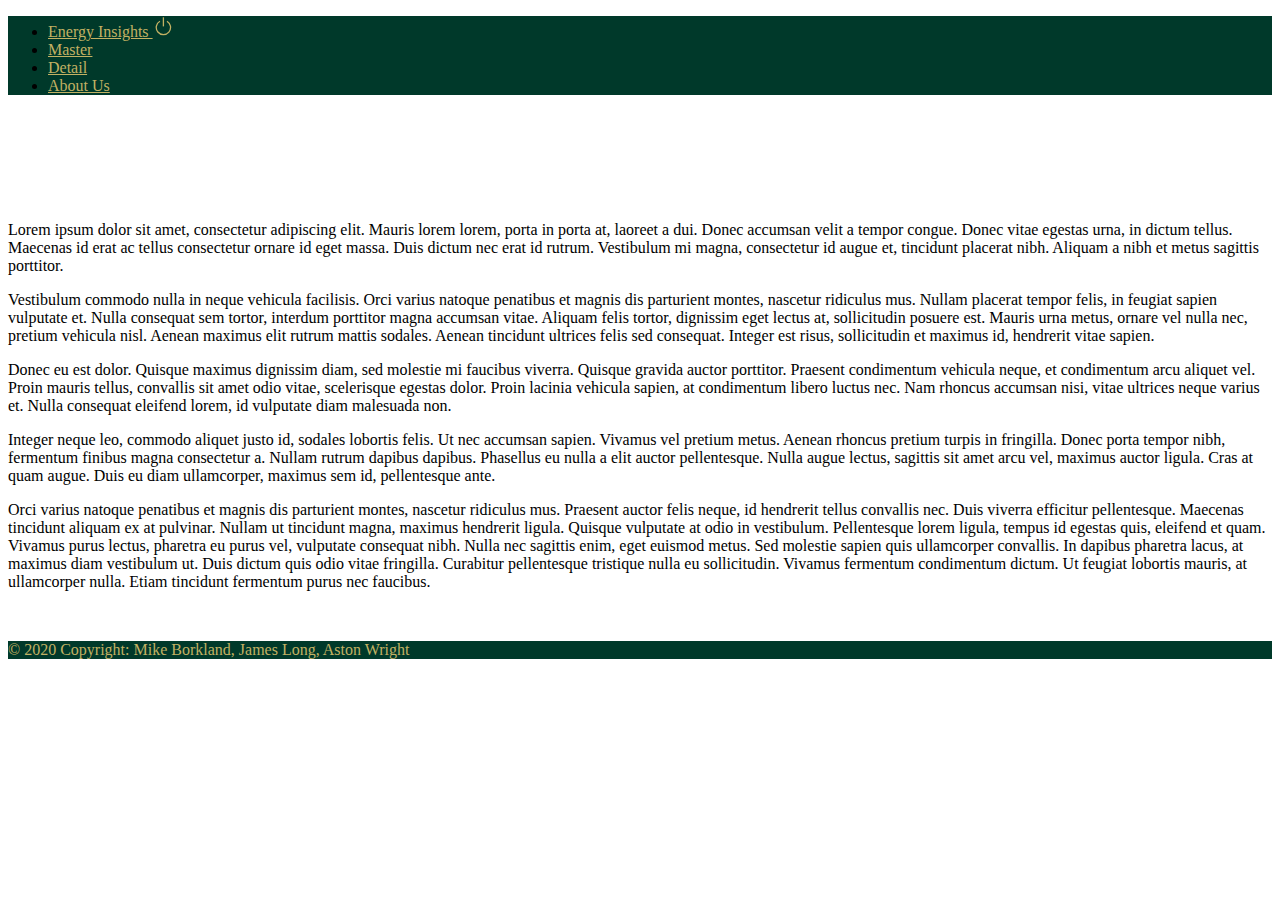
==== index.html @ 6bf3d1b0 "Finish UI of home page" ====
﻿<!doctype html>
<html lang="en">
<head>
    <!-- Required meta tags -->
    <meta charset="utf-8">
    <meta name="viewport" content="width=device-width, initial-scale=1, shrink-to-fit=no">

    <!-- Bootstrap CSS -->
    <link rel="stylesheet" href="https://cdn.jsdelivr.net/npm/bootstrap@4.5.3/dist/css/bootstrap.min.css"
          integrity="sha384-TX8t27EcRE3e/ihU7zmQxVncDAy5uIKz4rEkgIXeMed4M0jlfIDPvg6uqKI2xXr2"
          crossorigin="anonymous">
    <link rel="stylesheet" href="css/main.css" />

    <title>Welcome</title>

    <style type="text/css">
        .bg-cover {
            background-image: url("img/energy-bg.jpg");
            text-align: right;
            color: #ffffff;
        }
    </style>
</head>
<body>
    <nav class="navbar navbar-expand-lg navbar-custom">
        <div class="collapse navbar-collapse" id="navbarSupportedContent">
            <ul class="navbar-nav mr-auto font-weight-bold">
                <li class="nav-item">
                    <a class="nav-link text-wrap" href="index.html">
                        Energy Insights
                        <svg width="1.3em" height="1.3em" viewBox="0 0 16 16" class="bi bi-power" fill="currentColor" xmlns="http://www.w3.org/2000/svg">
                            <path fill-rule="evenodd" d="M5.578 4.437a5 5 0 1 0 4.922.044l.5-.866a6 6 0 1 1-5.908-.053l.486.875z" />
                            <path fill-rule="evenodd" d="M7.5 8V1h1v7h-1z" />
                        </svg>
                    </a>
                </li>
                <li class="nav-item">
                    <a class="nav-link" href="master.html">Master</a>
                </li>
                <li class="nav-item">
                    <a class="nav-link" href="detail.html">Detail</a>
                </li>
                <li class="nav-item">
                    <a class="nav-link" href="about-us.html">About Us</a>
                </li>
            </ul>
        </div>
    </nav>


    <div class="jumbotron bg-cover">
        <h1 class="display-4">
            Energy Insights
            <svg width="1.3em" height="1.3em" viewBox="0 0 16 16" class="bi bi-power" fill="currentColor" xmlns="http://www.w3.org/2000/svg">
                <path fill-rule="evenodd" d="M5.578 4.437a5 5 0 1 0 4.922.044l.5-.866a6 6 0 1 1-5.908-.053l.486.875z" />
                <path fill-rule="evenodd" d="M7.5 8V1h1v7h-1z" />
            </svg>
        </h1>
        <p class="lead pb-5">Insights For Your World</p>
        <p class="pb-5"></p>
    </div>

    <div class="container">
        <div class="row">
            <p class="lead">
                Lorem ipsum dolor sit amet, consectetur adipiscing elit. Mauris lorem lorem, porta in porta at, laoreet a dui. Donec accumsan velit a tempor congue. Donec vitae egestas urna, in dictum tellus. Maecenas id erat ac tellus consectetur ornare id eget massa. Duis dictum nec erat id rutrum. Vestibulum mi magna, consectetur id augue et, tincidunt placerat nibh. Aliquam a nibh et metus sagittis porttitor.
            </p>
            <p class="lead">
                Vestibulum commodo nulla in neque vehicula facilisis. Orci varius natoque penatibus et magnis dis parturient montes, nascetur ridiculus mus. Nullam placerat tempor felis, in feugiat sapien vulputate et. Nulla consequat sem tortor, interdum porttitor magna accumsan vitae. Aliquam felis tortor, dignissim eget lectus at, sollicitudin posuere est. Mauris urna metus, ornare vel nulla nec, pretium vehicula nisl. Aenean maximus elit rutrum mattis sodales. Aenean tincidunt ultrices felis sed consequat. Integer est risus, sollicitudin et maximus id, hendrerit vitae sapien.
            </p>
            <p class="lead">
                Donec eu est dolor. Quisque maximus dignissim diam, sed molestie mi faucibus viverra. Quisque gravida auctor porttitor. Praesent condimentum vehicula neque, et condimentum arcu aliquet vel. Proin mauris tellus, convallis sit amet odio vitae, scelerisque egestas dolor. Proin lacinia vehicula sapien, at condimentum libero luctus nec. Nam rhoncus accumsan nisi, vitae ultrices neque varius et. Nulla consequat eleifend lorem, id vulputate diam malesuada non.
            </p>
            <p class="lead">
                Integer neque leo, commodo aliquet justo id, sodales lobortis felis. Ut nec accumsan sapien. Vivamus vel pretium metus. Aenean rhoncus pretium turpis in fringilla. Donec porta tempor nibh, fermentum finibus magna consectetur a. Nullam rutrum dapibus dapibus. Phasellus eu nulla a elit auctor pellentesque. Nulla augue lectus, sagittis sit amet arcu vel, maximus auctor ligula. Cras at quam augue. Duis eu diam ullamcorper, maximus sem id, pellentesque ante.
            </p>
            <p class="lead">
                Orci varius natoque penatibus et magnis dis parturient montes, nascetur ridiculus mus. Praesent auctor felis neque, id hendrerit tellus convallis nec. Duis viverra efficitur pellentesque. Maecenas tincidunt aliquam ex at pulvinar. Nullam ut tincidunt magna, maximus hendrerit ligula. Quisque vulputate at odio in vestibulum. Pellentesque lorem ligula, tempus id egestas quis, eleifend et quam. Vivamus purus lectus, pharetra eu purus vel, vulputate consequat nibh. Nulla nec sagittis enim, eget euismod metus. Sed molestie sapien quis ullamcorper convallis. In dapibus pharetra lacus, at maximus diam vestibulum ut. Duis dictum quis odio vitae fringilla. Curabitur pellentesque tristique nulla eu sollicitudin. Vivamus fermentum condimentum dictum. Ut feugiat lobortis mauris, at ullamcorper nulla. Etiam tincidunt fermentum purus nec faucibus.
            </p>
        </div>
    </div>   

    <footer class="page-footer font-small foot-custom">
        <!-- Copyright -->
        <div class="footer-copyright text-center font-weight-bold py-3">
            © 2020 Copyright: Mike Borkland, James Long, Aston Wright
        </div>
        <!-- Copyright -->
    </footer>

    <script src="https://code.jquery.com/jquery-3.5.1.min.js"
            integrity="sha256-9/aliU8dGd2tb6OSsuzixeV4y/faTqgFtohetphbbj0="
            crossorigin="anonymous"></script>
    <script src="https://cdn.jsdelivr.net/npm/bootstrap@4.5.3/dist/js/bootstrap.bundle.min.js"
            integrity="sha384-ho+j7jyWK8fNQe+A12Hb8AhRq26LrZ/JpcUGGOn+Y7RsweNrtN/tE3MoK7ZeZDyx"
            crossorigin="anonymous"></script>
</body>
</html>
---- css/main.css ----
/* change the background color */
.navbar-custom {
    background-color: #00392a;
}
/* change the brand and text color */
.navbar-custom .navbar-brand,
.navbar-custom .navbar-text {
    color: #ffffff;
}
/* change the link color */
.navbar-custom .navbar-nav .nav-link {
    color: #c2b163;
}
/* change the color of active or hovered links */
.navbar-custom .nav-item.active .nav-link,
.navbar-custom .nav-item:focus .nav-link,
.navbar-custom .nav-item:hover .nav-link {
    color: #ffffff;
}

/* ------- customize primary buttons -------- */
.btn-primary {
    color: #fff;
    background-color: #00392a;
    border-color: #00130e;
}

.btn-primary:hover {
    color: #fff;
    background-color: #000604;
    border-color: #00533d;
}

.btn-primary:focus, .btn-primary.focus {
    color: #fff;
    background-color: #000604;
    border-color: #00533d;
    box-shadow: 0 0 0 0.2rem rgba(38, 54, 50, 0.5);
}

.btn-primary.disabled, .btn-primary:disabled {
    color: #fff;
    background-color: #00392a;
    border-color: #00130e;
}

.btn-primary:not(:disabled):not(.disabled):active, .btn-primary:not(:disabled):not(.disabled).active, .show > .btn-primary.dropdown-toggle {
    color: #fff;
    background-color: #006c50;
    border-color: black;
}

.btn-primary:not(:disabled):not(.disabled):active:focus, .btn-primary:not(:disabled):not(.disabled).active:focus, .show > .btn-primary.dropdown-toggle:focus {
    box-shadow: 0 0 0 0.2rem rgba(38, 54, 50, 0.5);
}

.btn-outline-primary {
    color: #00392a;
    border-color: #00392a;
}

.btn-outline-primary:hover {
    color: #00251b;
    background-color: #00533d;
    border-color: #00392a;
}

.btn-outline-primary:focus, .btn-outline-primary.focus {
    box-shadow: 0 0 0 0.2rem rgba(0, 57, 42, 0.5);
}

.btn-outline-primary.disabled, .btn-outline-primary:disabled {
    color: #00392a;
    background-color: transparent;
}

.btn-outline-primary:not(:disabled):not(.disabled):active, .btn-outline-primary:not(:disabled):not(.disabled).active, .show > .btn-outline-primary.dropdown-toggle {
    color: #fff;
    background-color: #00533d;
    border-color: #00392a;
}

.btn-outline-primary:not(:disabled):not(.disabled):active:focus, .btn-outline-primary:not(:disabled):not(.disabled).active:focus, .show > .btn-outline-primary.dropdown-toggle:focus {
    box-shadow: 0 0 0 0.2rem rgba(0, 57, 42, 0.5);
}

footer {
    background: #00392a;
    color: #c2b163;
    margin-top: 50px;
}
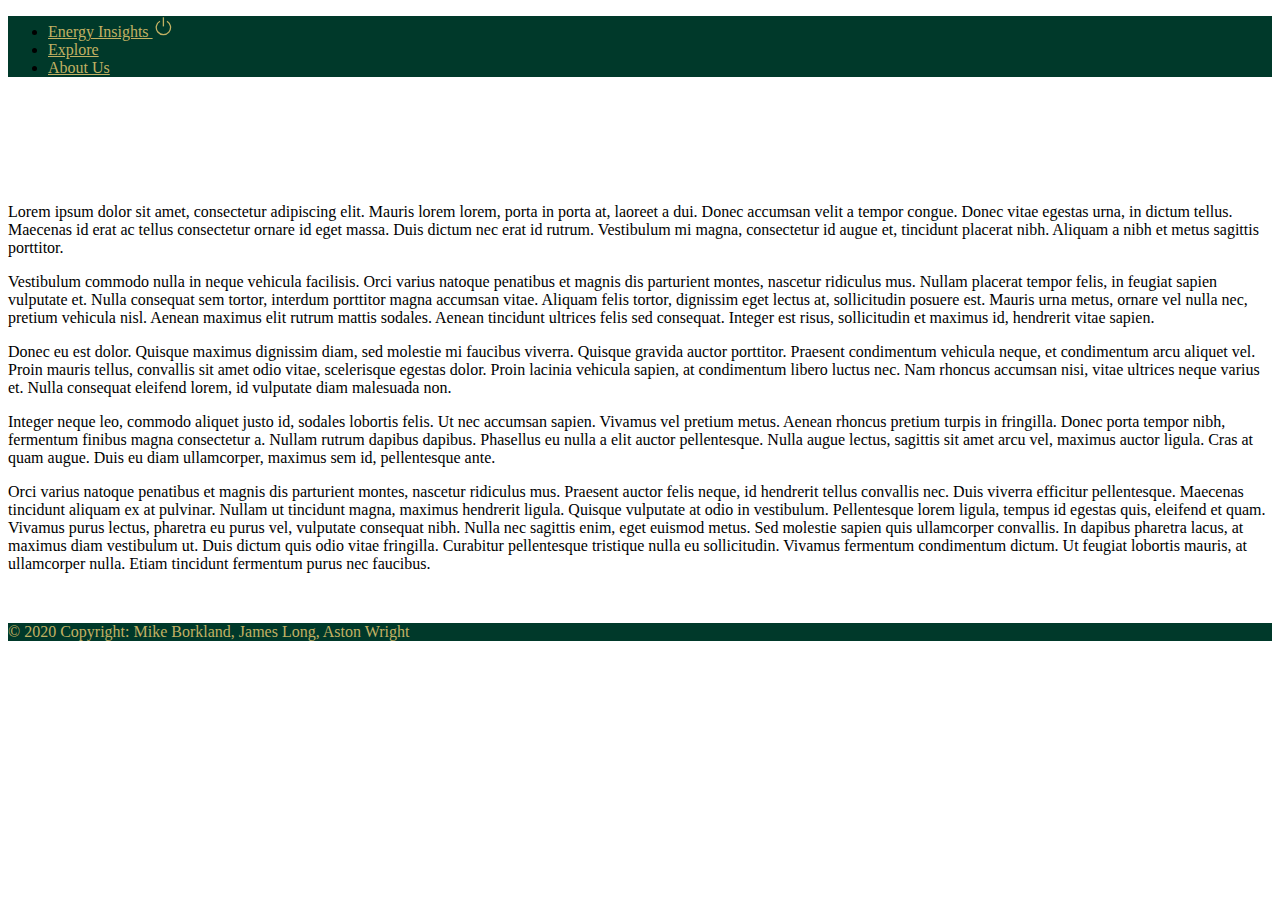
==== commit 7143f74a: "Add table to master page" ====
--- a/index.html
+++ b/index.html
@@ -11,7 +11,7 @@
           crossorigin="anonymous">
     <link rel="stylesheet" href="css/main.css" />
 
-    <title>Welcome</title>
+    <title>Energy Insights</title>
 
     <style type="text/css">
         .bg-cover {
@@ -35,10 +35,7 @@
                     </a>
                 </li>
                 <li class="nav-item">
-                    <a class="nav-link" href="master.html">Master</a>
-                </li>
-                <li class="nav-item">
-                    <a class="nav-link" href="detail.html">Detail</a>
+                    <a class="nav-link" href="explore.html">Explore</a>
                 </li>
                 <li class="nav-item">
                     <a class="nav-link" href="about-us.html">About Us</a>
--- a/css/main.css
+++ b/css/main.css
@@ -88,4 +88,46 @@
     background: #00392a;
     color: #c2b163;
     margin-top: 50px;
+}
+
+.table-responsive {
+    margin: 30px 0;
+}
+
+.table-wrapper {
+    min-width: 1000px;
+    background: #fff;
+    padding: 20px;
+    box-shadow: 0 1px 1px rgba(0,0,0,.05);
+}
+
+.table-title {
+    padding-bottom: 0px;
+    margin: 0 0 10px;
+    min-width: 100%;
+}
+
+.table-title h2 {
+    margin: 8px 0 0;
+    font-size: 22px;
+}
+
+.search-box input {
+    height: 34px;
+    border-radius: 20px;
+    padding-left: 35px;
+    border-color: #ddd;
+    box-shadow: none;
+}
+
+.search-box input:focus {
+    border-color: #3FBAE4;
+}
+
+.search-box i {
+    color: #a0a5b1;
+    position: absolute;
+    font-size: 19px;
+    top: 8px;
+    left: 10px;
 }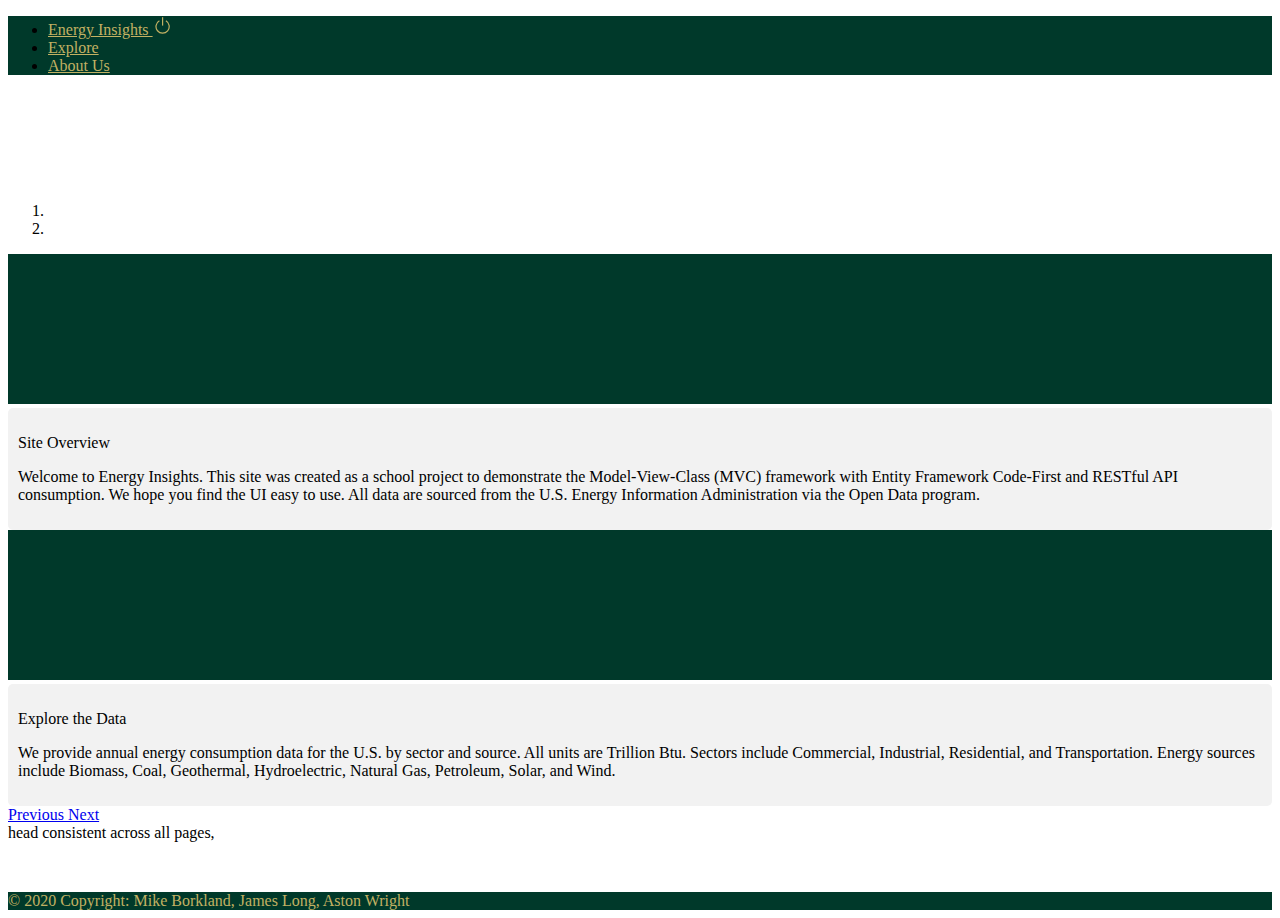
==== commit 8c01e65a: "added carousel to home page, added footer to all pages, made head consistent across pages, adjusted " ====
--- a/index.html
+++ b/index.html
@@ -9,7 +9,9 @@
     <link rel="stylesheet" href="https://cdn.jsdelivr.net/npm/bootstrap@4.5.3/dist/css/bootstrap.min.css"
           integrity="sha384-TX8t27EcRE3e/ihU7zmQxVncDAy5uIKz4rEkgIXeMed4M0jlfIDPvg6uqKI2xXr2"
           crossorigin="anonymous">
-    <link rel="stylesheet" href="css/main.css" />
+    <link rel="stylesheet" href="css/site.css" />
+    <link rel="stylesheet" href="css/form.css" />
+    <link rel="stylesheet" href="https://fonts.googleapis.com/icon?family=Material+Icons">
 
     <title>Energy Insights</title>
 
@@ -22,13 +24,13 @@
     </style>
 </head>
 <body>
-    <nav class="navbar navbar-expand-lg navbar-custom">
+    <nav class="navbar navbar-expand navbar-custom">
         <div class="collapse navbar-collapse" id="navbarSupportedContent">
             <ul class="navbar-nav mr-auto font-weight-bold">
                 <li class="nav-item">
                     <a class="nav-link text-wrap" href="index.html">
                         Energy Insights
-                        <svg width="1.3em" height="1.3em" viewBox="0 0 16 16" class="bi bi-power" fill="currentColor" xmlns="http://www.w3.org/2000/svg">
+                        <svg width="1.2em" height="1.2em" viewBox="0 0 16 16" class="bi bi-power" fill="currentColor" xmlns="http://www.w3.org/2000/svg">
                             <path fill-rule="evenodd" d="M5.578 4.437a5 5 0 1 0 4.922.044l.5-.866a6 6 0 1 1-5.908-.053l.486.875z" />
                             <path fill-rule="evenodd" d="M7.5 8V1h1v7h-1z" />
                         </svg>
@@ -44,9 +46,8 @@
         </div>
     </nav>
 
-
     <div class="jumbotron bg-cover">
-        <h1 class="display-4">
+        <h1 class="display-5">
             Energy Insights
             <svg width="1.3em" height="1.3em" viewBox="0 0 16 16" class="bi bi-power" fill="currentColor" xmlns="http://www.w3.org/2000/svg">
                 <path fill-rule="evenodd" d="M5.578 4.437a5 5 0 1 0 4.922.044l.5-.866a6 6 0 1 1-5.908-.053l.486.875z" />
@@ -57,25 +58,48 @@
         <p class="pb-5"></p>
     </div>
 
-    <div class="container">
-        <div class="row">
-            <p class="lead">
-                Lorem ipsum dolor sit amet, consectetur adipiscing elit. Mauris lorem lorem, porta in porta at, laoreet a dui. Donec accumsan velit a tempor congue. Donec vitae egestas urna, in dictum tellus. Maecenas id erat ac tellus consectetur ornare id eget massa. Duis dictum nec erat id rutrum. Vestibulum mi magna, consectetur id augue et, tincidunt placerat nibh. Aliquam a nibh et metus sagittis porttitor.
-            </p>
-            <p class="lead">
-                Vestibulum commodo nulla in neque vehicula facilisis. Orci varius natoque penatibus et magnis dis parturient montes, nascetur ridiculus mus. Nullam placerat tempor felis, in feugiat sapien vulputate et. Nulla consequat sem tortor, interdum porttitor magna accumsan vitae. Aliquam felis tortor, dignissim eget lectus at, sollicitudin posuere est. Mauris urna metus, ornare vel nulla nec, pretium vehicula nisl. Aenean maximus elit rutrum mattis sodales. Aenean tincidunt ultrices felis sed consequat. Integer est risus, sollicitudin et maximus id, hendrerit vitae sapien.
-            </p>
-            <p class="lead">
-                Donec eu est dolor. Quisque maximus dignissim diam, sed molestie mi faucibus viverra. Quisque gravida auctor porttitor. Praesent condimentum vehicula neque, et condimentum arcu aliquet vel. Proin mauris tellus, convallis sit amet odio vitae, scelerisque egestas dolor. Proin lacinia vehicula sapien, at condimentum libero luctus nec. Nam rhoncus accumsan nisi, vitae ultrices neque varius et. Nulla consequat eleifend lorem, id vulputate diam malesuada non.
-            </p>
-            <p class="lead">
-                Integer neque leo, commodo aliquet justo id, sodales lobortis felis. Ut nec accumsan sapien. Vivamus vel pretium metus. Aenean rhoncus pretium turpis in fringilla. Donec porta tempor nibh, fermentum finibus magna consectetur a. Nullam rutrum dapibus dapibus. Phasellus eu nulla a elit auctor pellentesque. Nulla augue lectus, sagittis sit amet arcu vel, maximus auctor ligula. Cras at quam augue. Duis eu diam ullamcorper, maximus sem id, pellentesque ante.
-            </p>
-            <p class="lead">
-                Orci varius natoque penatibus et magnis dis parturient montes, nascetur ridiculus mus. Praesent auctor felis neque, id hendrerit tellus convallis nec. Duis viverra efficitur pellentesque. Maecenas tincidunt aliquam ex at pulvinar. Nullam ut tincidunt magna, maximus hendrerit ligula. Quisque vulputate at odio in vestibulum. Pellentesque lorem ligula, tempus id egestas quis, eleifend et quam. Vivamus purus lectus, pharetra eu purus vel, vulputate consequat nibh. Nulla nec sagittis enim, eget euismod metus. Sed molestie sapien quis ullamcorper convallis. In dapibus pharetra lacus, at maximus diam vestibulum ut. Duis dictum quis odio vitae fringilla. Curabitur pellentesque tristique nulla eu sollicitudin. Vivamus fermentum condimentum dictum. Ut feugiat lobortis mauris, at ullamcorper nulla. Etiam tincidunt fermentum purus nec faucibus.
-            </p>
+    <div class="jumbotron bg-white">
+        <div id="homeCarousel" class="carousel slide" data-ride="carousel">
+            <ol class="carousel-indicators">
+                <li data-target="#homeCarousel" data-slide-to="0" class="active"></li>
+                <li data-target="#homeCarousel" data-slide-to="1"></li>
+            </ol>
+            <div class="carousel-inner">
+                <div class="carousel-item active">
+                    <svg class="bd-placeholder-img" width="100%" height="100%" xmlns="http://www.w3.org/2000/svg" aria-hidden="true" preserveAspectRatio="xMidYMid slice" focusable="false"><rect width="100%" height="100%" fill="#00392a" /></svg>
+                    <div class="container">
+                        <div class="carousel-caption text-left">
+                            <p class="lead">Site Overview</p>
+                            <p>
+                                Welcome to Energy Insights. This site was created as a school project to demonstrate the Model-View-Class (MVC) framework
+                                with Entity Framework Code-First and RESTful API consumption. We hope you find the UI easy to use. All data are sourced from
+                                the U.S. Energy Information Administration via the Open Data program.
+                            </p>
+                        </div>
+                    </div>
+                </div>
+                <div class="carousel-item">
+                    <svg class="bd-placeholder-img" width="100%" height="100%" xmlns="http://www.w3.org/2000/svg" aria-hidden="true" preserveAspectRatio="xMidYMid slice" focusable="false"><rect width="100%" height="100%" fill="#00392a" /></svg>
+                    <div class="container">
+                        <div class="carousel-caption text-left">
+                            <p class="lead">Explore the Data</p>
+                            <p>
+                                We provide annual energy consumption data for the U.S. by sector and source. All units are Trillion Btu. Sectors include Commercial, Industrial, Residential, and Transportation. Energy sources include Biomass, Coal, Geothermal, Hydroelectric, Natural Gas, Petroleum, Solar, and Wind.
+                            </p>
+                        </div>
+                    </div>
+                </div>
+            </div>
+            <a class="carousel-control-prev" href="#homeCarousel" role="button" data-slide="prev">
+                <span class="carousel-control-prev-icon" aria-hidden="true"></span>
+                <span class="visually-hidden">Previous</span>
+            </a>
+            <a class="carousel-control-next" href="#homeCarousel" role="button" data-slide="next">
+                <span class="carousel-control-next-icon" aria-hidden="true"></span>
+                <span class="visually-hidden">Next</span>
+            </a>
         </div>
-    </div>   
+    </div>head consistent across all pages, 
 
     <footer class="page-footer font-small foot-custom">
         <!-- Copyright -->
--- a/css/site.css
+++ b/css/site.css
@@ -0,0 +1,133 @@
+/* change the background color */
+.navbar-custom {
+    background-color: #00392a;
+}
+/* change the brand and text color */
+.navbar-custom .navbar-brand,
+.navbar-custom .navbar-text {
+    color: #ffffff;
+}
+/* change the link color */
+.navbar-custom .navbar-nav .nav-link {
+    color: #c2b163;
+}
+/* change the color of active or hovered links */
+.navbar-custom .nav-item.active .nav-link,
+.navbar-custom .nav-item:focus .nav-link,
+.navbar-custom .nav-item:hover .nav-link {
+    color: #ffffff;
+}
+
+/* ------- customize primary buttons -------- */
+.btn-primary {
+    color: #fff;
+    background-color: #00392a;
+    border-color: #00130e;
+}
+
+.btn-primary:hover {
+    color: #fff;
+    background-color: #000604;
+    border-color: #00533d;
+}
+
+.btn-primary:focus, .btn-primary.focus {
+    color: #fff;
+    background-color: #000604;
+    border-color: #00533d;
+    box-shadow: 0 0 0 0.2rem rgba(38, 54, 50, 0.5);
+}
+
+.btn-primary.disabled, .btn-primary:disabled {
+    color: #fff;
+    background-color: #00392a;
+    border-color: #00130e;
+}
+
+.btn-primary:not(:disabled):not(.disabled):active, .btn-primary:not(:disabled):not(.disabled).active, .show > .btn-primary.dropdown-toggle {
+    color: #fff;
+    background-color: #006c50;
+    border-color: black;
+}
+
+.btn-primary:not(:disabled):not(.disabled):active:focus, .btn-primary:not(:disabled):not(.disabled).active:focus, .show > .btn-primary.dropdown-toggle:focus {
+    box-shadow: 0 0 0 0.2rem rgba(38, 54, 50, 0.5);
+}
+
+.btn-outline-primary {
+    color: #00392a;
+    border-color: #00392a;
+}
+
+.btn-outline-primary:hover {
+    color: #00251b;
+    background-color: #00533d;
+    border-color: #00392a;
+}
+
+.btn-outline-primary:focus, .btn-outline-primary.focus {
+    box-shadow: 0 0 0 0.2rem rgba(0, 57, 42, 0.5);
+}
+
+.btn-outline-primary.disabled, .btn-outline-primary:disabled {
+    color: #00392a;
+    background-color: transparent;
+}
+
+.btn-outline-primary:not(:disabled):not(.disabled):active, .btn-outline-primary:not(:disabled):not(.disabled).active, .show > .btn-outline-primary.dropdown-toggle {
+    color: #fff;
+    background-color: #00533d;
+    border-color: #00392a;
+}
+
+.btn-outline-primary:not(:disabled):not(.disabled):active:focus, .btn-outline-primary:not(:disabled):not(.disabled).active:focus, .show > .btn-outline-primary.dropdown-toggle:focus {
+    box-shadow: 0 0 0 0.2rem rgba(0, 57, 42, 0.5);
+}
+
+footer {
+    background: #00392a;
+    color: #c2b163;
+    margin-top: 50px;
+}
+
+.table-responsive {
+    margin: 30px 0;
+}
+
+.table-wrapper {
+    min-width: 1000px;
+    background: #fff;
+    padding: 20px;
+    box-shadow: 0 1px 1px rgba(0,0,0,.05);
+}
+
+.table-title {
+    padding-bottom: 0px;
+    margin: 0 0 10px;
+    min-width: 100%;
+}
+
+.table-title h2 {
+    margin: 8px 0 0;
+    font-size: 22px;
+}
+
+.search-box input {
+    height: 34px;
+    border-radius: 20px;
+    padding-left: 35px;
+    border-color: #ddd;
+    box-shadow: none;
+}
+
+.search-box input:focus {
+    border-color: #3FBAE4;
+}
+
+.search-box i {
+    color: #a0a5b1;
+    position: absolute;
+    font-size: 19px;
+    top: 8px;
+    left: 10px;
+}--- a/css/form.css
+++ b/css/form.css
@@ -0,0 +1,55 @@
+* {
+    box-sizing: border-box;
+}
+
+/* Style inputs */
+input[type=text], select, textarea {
+    width: 100%;
+    padding: 12px;
+    border: 1px solid #ccc;
+    margin-top: 6px;
+    margin-bottom: 16px;
+    resize: vertical;
+}
+
+input[type=submit] {
+    background-color: #00392a;
+    color: white;
+    padding: 12px 20px;
+    border: none;
+    cursor: pointer;
+}
+
+    input[type=submit]:hover {
+        background-color: #45a049;
+    }
+
+/* Style the container/contact section */
+.container {
+    border-radius: 5px;
+    background-color: #f2f2f2;
+    padding: 10px;
+}
+
+/* Create two columns that float next to eachother */
+.column {
+    float: left;
+    width: 50%;
+    margin-top: 6px;
+    padding: 20px;
+}
+
+/* Clear floats after the columns */
+.row:after {
+    content: "";
+    display: table;
+    clear: both;
+}
+
+/* Responsive layout - when the screen is less than 600px wide, make the two columns stack on top of each other instead of next to each other */
+@media screen and (max-width: 600px) {
+    .column, input[type=submit] {
+        width: 100%;
+        margin-top: 0;
+    }
+}
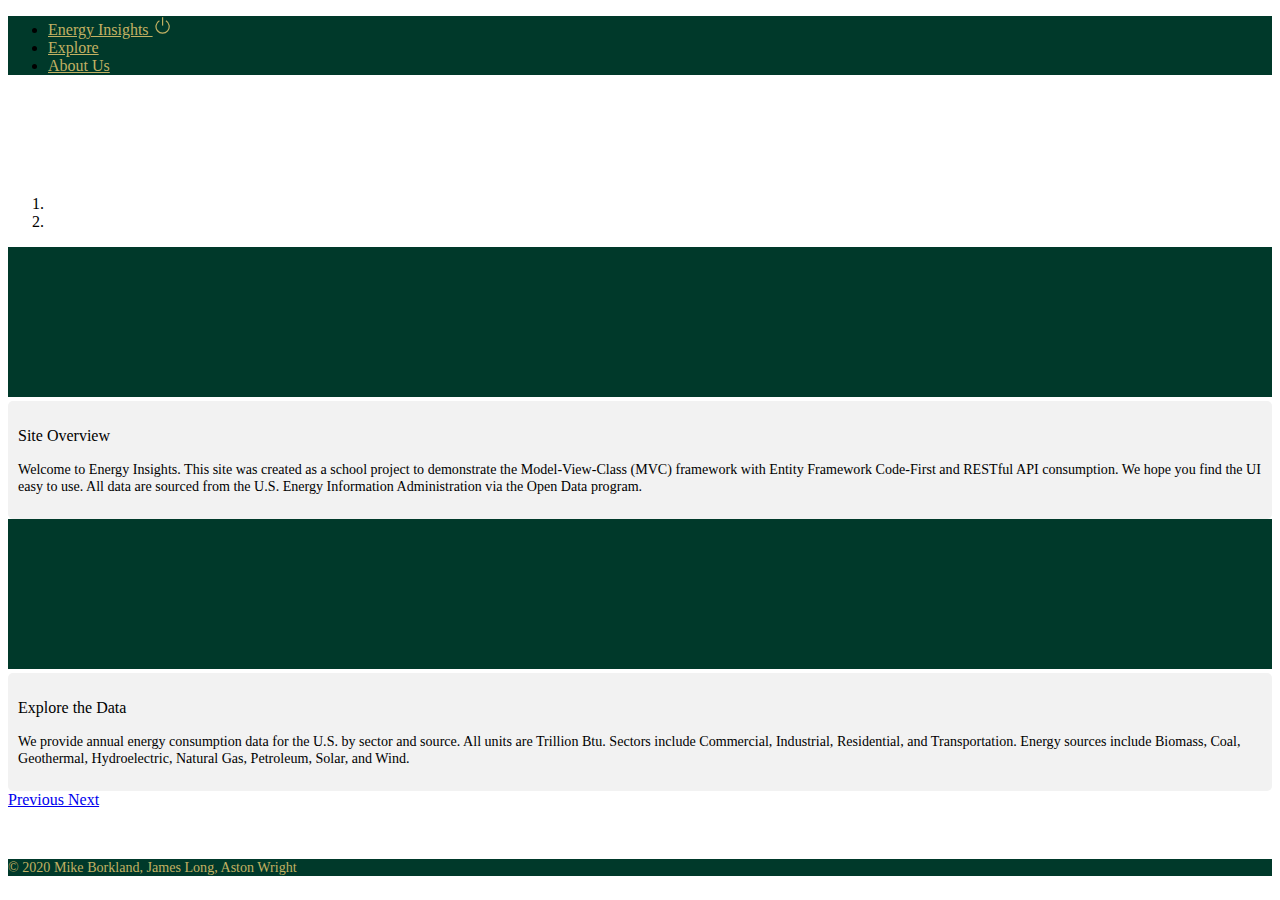
==== commit 63a067f9: "corrected numerous small issues, made text responsive on several elements on each page, fixed footer" ====
--- a/index.html
+++ b/index.html
@@ -47,14 +47,14 @@
     </nav>
 
     <div class="jumbotron bg-cover">
-        <h1 class="display-5">
+        <h1 class="display-5" align="left">
             Energy Insights
-            <svg width="1.3em" height="1.3em" viewBox="0 0 16 16" class="bi bi-power" fill="currentColor" xmlns="http://www.w3.org/2000/svg">
+            <svg width="1.1em" height="1.1em" viewBox="0 0 16 16" class="bi bi-power" fill="currentColor" xmlns="http://www.w3.org/2000/svg">
                 <path fill-rule="evenodd" d="M5.578 4.437a5 5 0 1 0 4.922.044l.5-.866a6 6 0 1 1-5.908-.053l.486.875z" />
                 <path fill-rule="evenodd" d="M7.5 8V1h1v7h-1z" />
             </svg>
         </h1>
-        <p class="lead pb-5">Insights For Your World</p>
+        <p class="lead pb-6" align="left">Insights For Your World</p>
         <p class="pb-5"></p>
     </div>
 
@@ -70,8 +70,7 @@
                     <div class="container">
                         <div class="carousel-caption text-left">
                             <p class="lead">Site Overview</p>
-                            <p>
-                                Welcome to Energy Insights. This site was created as a school project to demonstrate the Model-View-Class (MVC) framework
+                            <p style="font-size:1.1vw;">Welcome to Energy Insights. This site was created as a school project to demonstrate the Model-View-Class (MVC) framework
                                 with Entity Framework Code-First and RESTful API consumption. We hope you find the UI easy to use. All data are sourced from
                                 the U.S. Energy Information Administration via the Open Data program.
                             </p>
@@ -83,8 +82,7 @@
                     <div class="container">
                         <div class="carousel-caption text-left">
                             <p class="lead">Explore the Data</p>
-                            <p>
-                                We provide annual energy consumption data for the U.S. by sector and source. All units are Trillion Btu. Sectors include Commercial, Industrial, Residential, and Transportation. Energy sources include Biomass, Coal, Geothermal, Hydroelectric, Natural Gas, Petroleum, Solar, and Wind.
+                            <p style="font-size:1.1vw;">We provide annual energy consumption data for the U.S. by sector and source. All units are Trillion Btu. Sectors include Commercial, Industrial, Residential, and Transportation. Energy sources include Biomass, Coal, Geothermal, Hydroelectric, Natural Gas, Petroleum, Solar, and Wind.
                             </p>
                         </div>
                     </div>
@@ -99,12 +97,12 @@
                 <span class="visually-hidden">Next</span>
             </a>
         </div>
-    </div>head consistent across all pages, 
+    </div>
 
     <footer class="page-footer font-small foot-custom">
         <!-- Copyright -->
-        <div class="footer-copyright text-center font-weight-bold py-3">
-            © 2020 Copyright: Mike Borkland, James Long, Aston Wright
+        <div class="footer-copyright text-center font-weight-bold py-3" style="font-size:1.1vw;">
+            © 2020 Mike Borkland, James Long, Aston Wright
         </div>
         <!-- Copyright -->
     </footer>
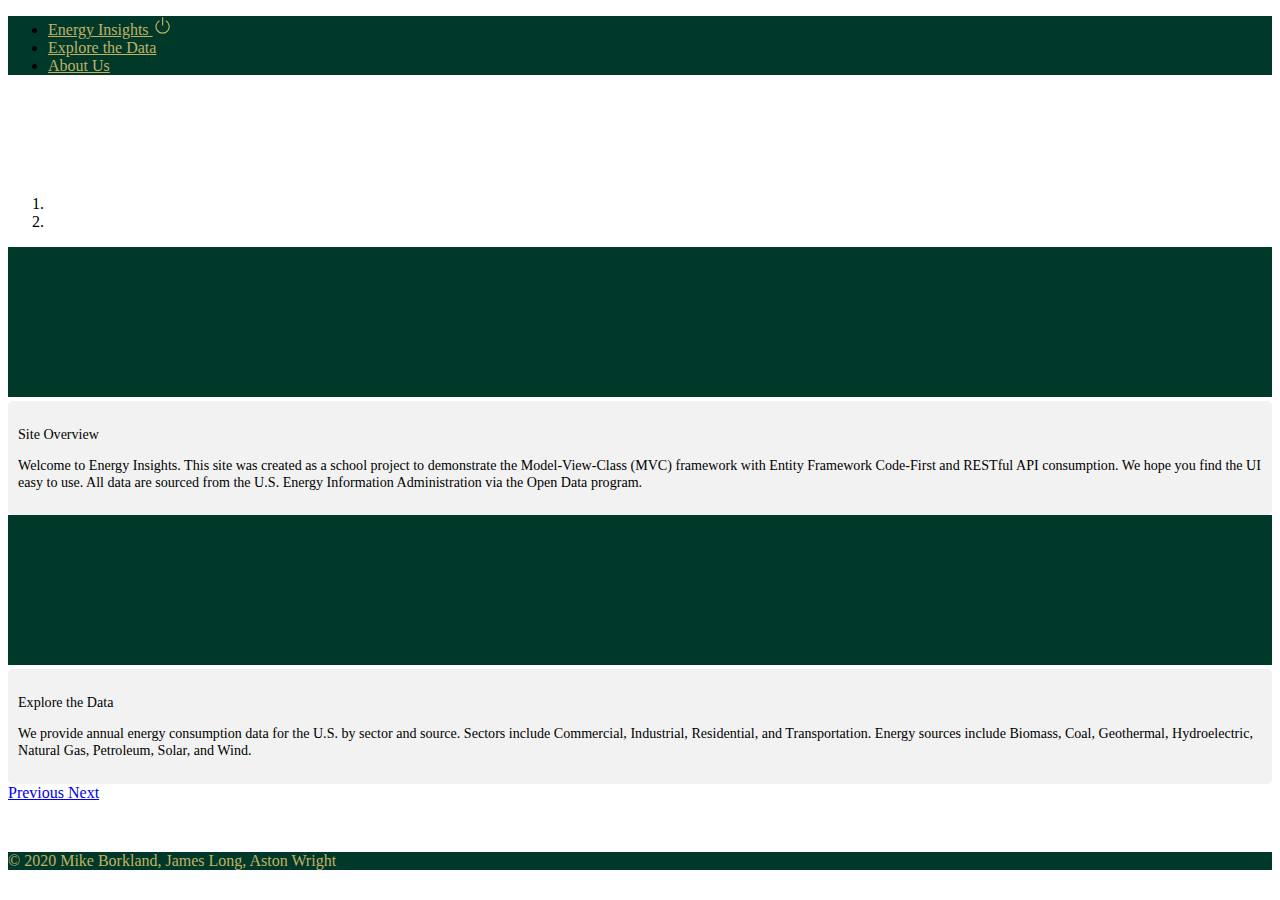
==== commit f2e68019: "numerous small changes on all pages" ====
--- a/index.html
+++ b/index.html
@@ -37,7 +37,7 @@
                     </a>
                 </li>
                 <li class="nav-item">
-                    <a class="nav-link" href="explore.html">Explore</a>
+                    <a class="nav-link" href="explore.html">Explore the Data</a>
                 </li>
                 <li class="nav-item">
                     <a class="nav-link" href="about-us.html">About Us</a>
@@ -69,8 +69,8 @@
                     <svg class="bd-placeholder-img" width="100%" height="100%" xmlns="http://www.w3.org/2000/svg" aria-hidden="true" preserveAspectRatio="xMidYMid slice" focusable="false"><rect width="100%" height="100%" fill="#00392a" /></svg>
                     <div class="container">
                         <div class="carousel-caption text-left">
-                            <p class="lead">Site Overview</p>
-                            <p style="font-size:1.1vw;">Welcome to Energy Insights. This site was created as a school project to demonstrate the Model-View-Class (MVC) framework
+                            <p class="car-head">Site Overview</p>
+                            <p class="resp-text">Welcome to Energy Insights. This site was created as a school project to demonstrate the Model-View-Class (MVC) framework
                                 with Entity Framework Code-First and RESTful API consumption. We hope you find the UI easy to use. All data are sourced from
                                 the U.S. Energy Information Administration via the Open Data program.
                             </p>
@@ -81,8 +81,8 @@
                     <svg class="bd-placeholder-img" width="100%" height="100%" xmlns="http://www.w3.org/2000/svg" aria-hidden="true" preserveAspectRatio="xMidYMid slice" focusable="false"><rect width="100%" height="100%" fill="#00392a" /></svg>
                     <div class="container">
                         <div class="carousel-caption text-left">
-                            <p class="lead">Explore the Data</p>
-                            <p style="font-size:1.1vw;">We provide annual energy consumption data for the U.S. by sector and source. All units are Trillion Btu. Sectors include Commercial, Industrial, Residential, and Transportation. Energy sources include Biomass, Coal, Geothermal, Hydroelectric, Natural Gas, Petroleum, Solar, and Wind.
+                            <p class="car-head">Explore the Data</p>
+                            <p class="resp-text">We provide annual energy consumption data for the U.S. by sector and source. Sectors include Commercial, Industrial, Residential, and Transportation. Energy sources include Biomass, Coal, Geothermal, Hydroelectric, Natural Gas, Petroleum, Solar, and Wind.
                             </p>
                         </div>
                     </div>
@@ -101,7 +101,7 @@
 
     <footer class="page-footer font-small foot-custom">
         <!-- Copyright -->
-        <div class="footer-copyright text-center font-weight-bold py-3" style="font-size:1.1vw;">
+        <div class="footer-copyright text-center font-weight-bold py-3">
             © 2020 Mike Borkland, James Long, Aston Wright
         </div>
         <!-- Copyright -->
--- a/css/site.css
+++ b/css/site.css
@@ -130,4 +130,15 @@
     font-size: 19px;
     top: 8px;
     left: 10px;
+}
+
+/* control carousel heading */
+.car-head {
+    font-size: 1.1vw;
+    margin-top: 15px;
+}
+
+/* make text responsive */
+.resp-text {
+    font-size: 1.1vw;
 }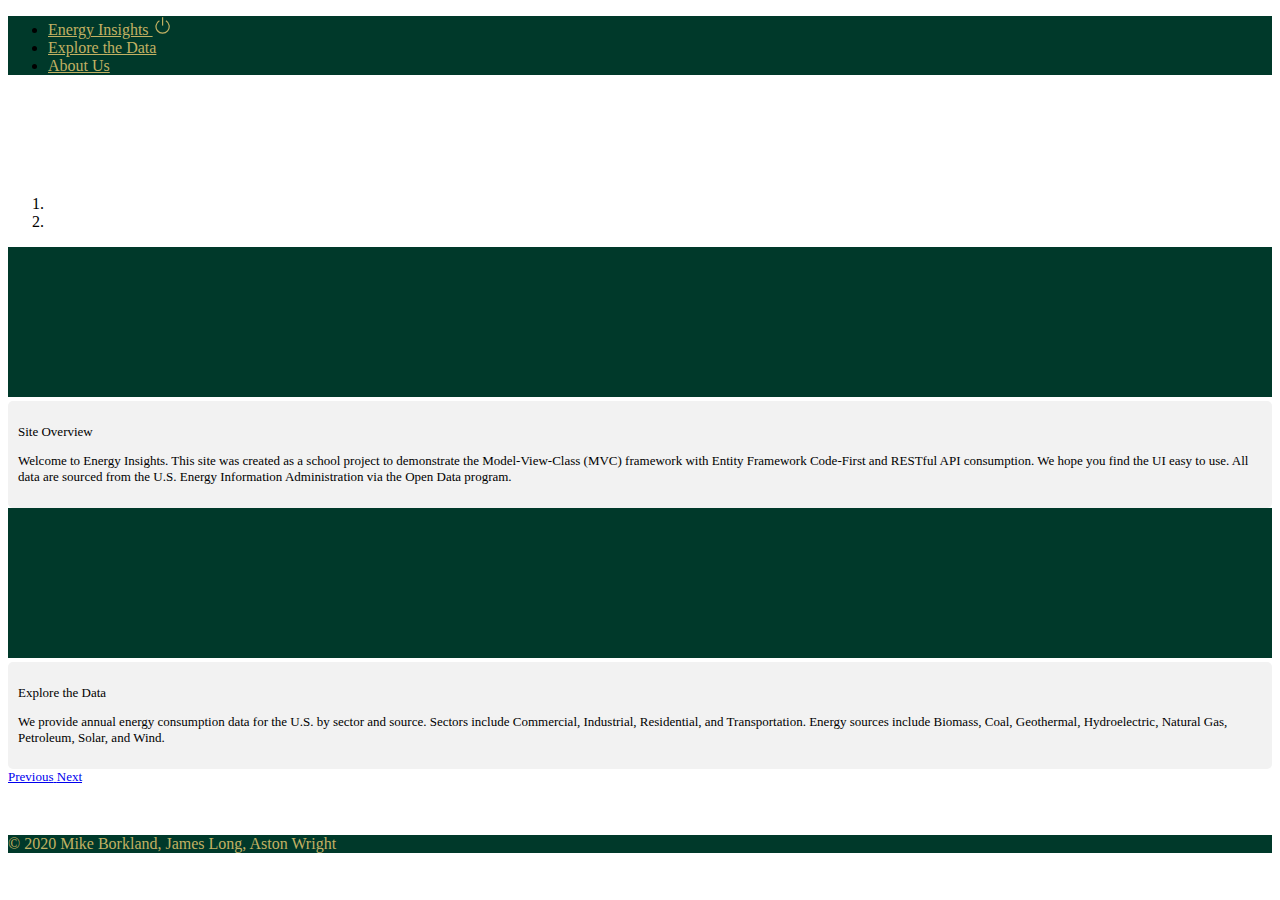
==== commit f566e8e4: "created delete page, fix responsive text in carousel, fixed schema image not showing on MyWeb, misce" ====
--- a/index.html
+++ b/index.html
@@ -68,9 +68,10 @@
                 <div class="carousel-item active">
                     <svg class="bd-placeholder-img" width="100%" height="100%" xmlns="http://www.w3.org/2000/svg" aria-hidden="true" preserveAspectRatio="xMidYMid slice" focusable="false"><rect width="100%" height="100%" fill="#00392a" /></svg>
                     <div class="container">
-                        <div class="carousel-caption text-left">
-                            <p class="car-head">Site Overview</p>
-                            <p class="resp-text">Welcome to Energy Insights. This site was created as a school project to demonstrate the Model-View-Class (MVC) framework
+                        <div class="carousel-caption text-left resp">
+                            <p>Site Overview</p>
+                            <p>
+                                Welcome to Energy Insights. This site was created as a school project to demonstrate the Model-View-Class (MVC) framework
                                 with Entity Framework Code-First and RESTful API consumption. We hope you find the UI easy to use. All data are sourced from
                                 the U.S. Energy Information Administration via the Open Data program.
                             </p>
@@ -80,22 +81,25 @@
                 <div class="carousel-item">
                     <svg class="bd-placeholder-img" width="100%" height="100%" xmlns="http://www.w3.org/2000/svg" aria-hidden="true" preserveAspectRatio="xMidYMid slice" focusable="false"><rect width="100%" height="100%" fill="#00392a" /></svg>
                     <div class="container">
-                        <div class="carousel-caption text-left">
-                            <p class="car-head">Explore the Data</p>
-                            <p class="resp-text">We provide annual energy consumption data for the U.S. by sector and source. Sectors include Commercial, Industrial, Residential, and Transportation. Energy sources include Biomass, Coal, Geothermal, Hydroelectric, Natural Gas, Petroleum, Solar, and Wind.
+                        <div class="carousel-caption text-left resp">
+                            <p>Explore the Data</p>
+                            <p>
+                                We provide annual energy consumption data for the U.S. by sector and source. Sectors include Commercial, Industrial, Residential, and Transportation. Energy sources include Biomass, Coal, Geothermal, Hydroelectric, Natural Gas, Petroleum, Solar, and Wind.
                             </p>
                         </div>
                     </div>
                 </div>
             </div>
-            <a class="carousel-control-prev" href="#homeCarousel" role="button" data-slide="prev">
-                <span class="carousel-control-prev-icon" aria-hidden="true"></span>
-                <span class="visually-hidden">Previous</span>
-            </a>
-            <a class="carousel-control-next" href="#homeCarousel" role="button" data-slide="next">
-                <span class="carousel-control-next-icon" aria-hidden="true"></span>
-                <span class="visually-hidden">Next</span>
-            </a>
+            <div class="resp">
+                <a class="carousel-control-prev" href="#homeCarousel" role="button" data-slide="prev">
+                    <span class="carousel-control-prev-icon" aria-hidden="true"></span>
+                    <span class="visually-hidden resp">Previous</span>
+                </a>
+                <a class="carousel-control-next" href="#homeCarousel" role="button" data-slide="next">
+                    <span class="visually-hidden resp">Next</span>
+                    <span class="carousel-control-next-icon" aria-hidden="true"></span>
+                </a>
+            </div>
         </div>
     </div>
 
--- a/css/site.css
+++ b/css/site.css
@@ -132,13 +132,23 @@
     left: 10px;
 }
 
-/* control carousel heading */
-.car-head {
-    font-size: 1.1vw;
-    margin-top: 15px;
+/* For mobile phones*/
+@media only screen and (max-width: 600px) {
+    div.resp {
+        font-size: 10px;
+    }
 }
 
-/* make text responsive */
-.resp-text {
-    font-size: 1.1vw;
+/* For tablets */
+@media only screen and (min-width: 601px) and (max-width: 800px) {
+    div.resp {
+        font-size: 11px;
+    }
+}
+
+/* For desktops */
+@media only screen and (min-width: 801px) {
+    div.resp {
+        font-size: 13px;
+    }
 }